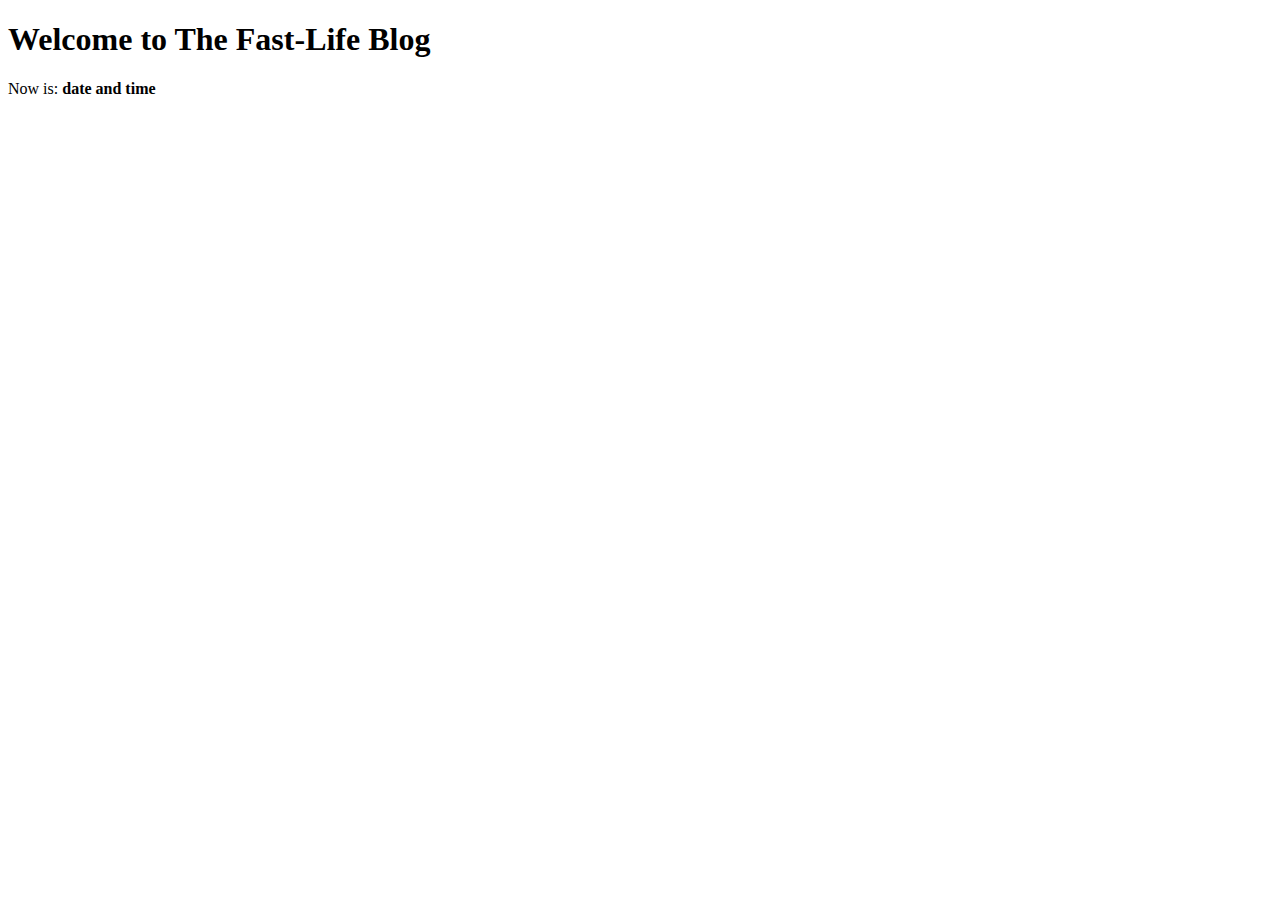
==== target/classes/templates/index.html @ 58f44ca4 "Initial file layout and views" ====
<!DOCTYPE html>
<html xmlns:th=“http://www.thymeleaf.org”>

<head th:replace=“layout :: site-head”>
    <meta charset="UTF-8" />
    <title>Fast-Life</title>
</head>

<body>

<header th:replace=“layout :: site-header” />

<h1>Welcome to The Fast-Life Blog</h1>
Now is: <b th:text=“${execInfo.now.time}”>date and time</b>

<footer th:replace=“layout :: site-footer” />

</body>

</html>
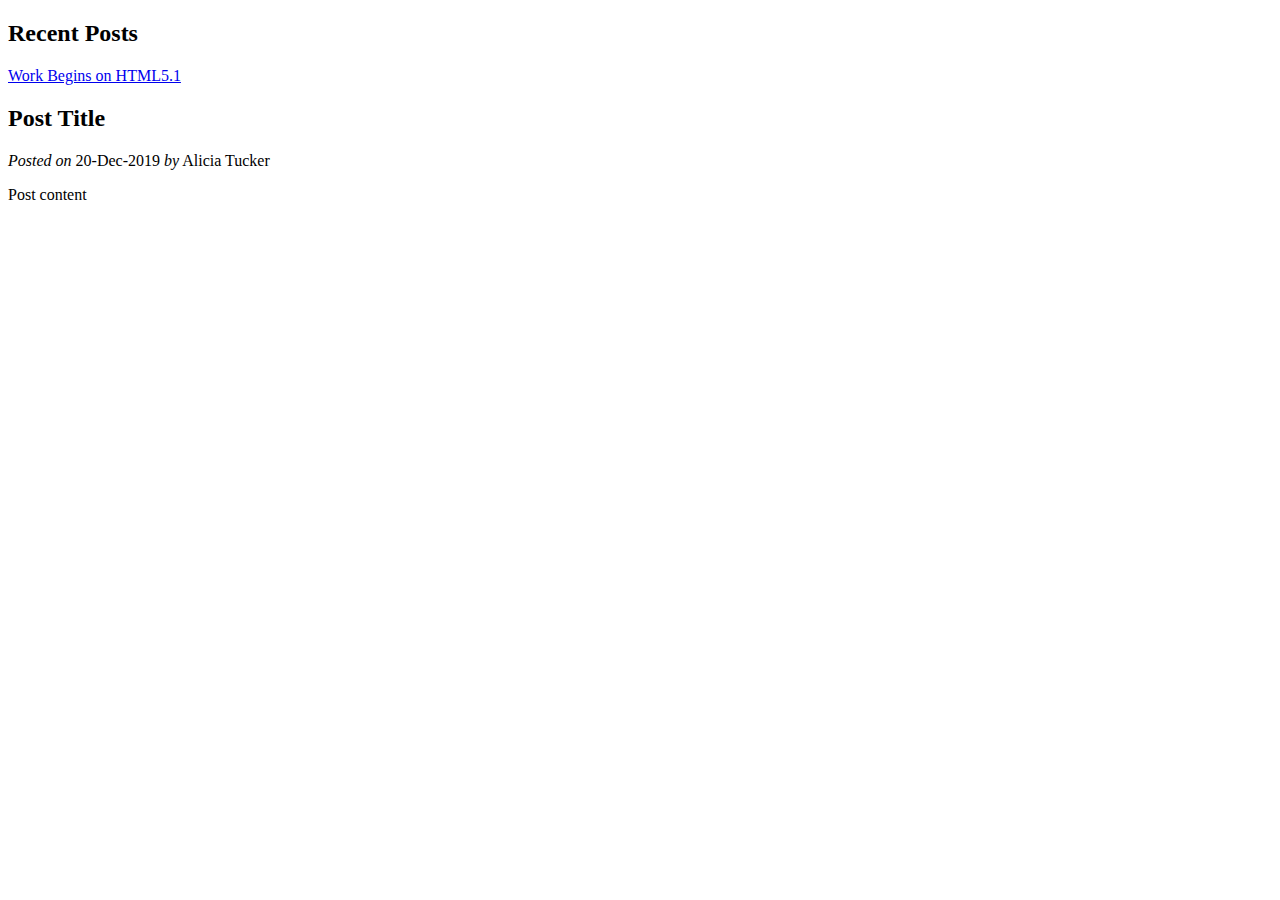
==== commit 5b51cb0a: "Created Post Views and User Login" ====
--- a/target/classes/templates/index.html
+++ b/target/classes/templates/index.html
@@ -1,20 +1,36 @@
 <!DOCTYPE html>
-<html xmlns:th=“http://www.thymeleaf.org”>
+<html xmlns:th="http://www.thymeleaf.org">
 
-<head th:replace=“layout :: site-head”>
-    <meta charset="UTF-8" />
-    <title>Fast-Life</title>
+<head th:replace="layout :: site-head">
+    <title>The Fast-Life Blog</title>
 </head>
 
 <body>
 
-<header th:replace=“layout :: site-header” />
+<header th:replace="layout :: site-header" />
 
-<h1>Welcome to The Fast-Life Blog</h1>
-Now is: <b th:text=“${execInfo.now.time}”>date and time</b>
+<aside>
+    <h2>Recent Posts</h2>
+    <a href=“#” th:each=“p : ${latest5posts}” th:text=“${p.title}” th:href=“@{/posts/view/{id}/(id=${p.id})}”>Work Begins on HTML5.1</a>
+</aside>
 
-<footer th:replace=“layout :: site-footer” />
+<main id="posts">
+    <article th:each="p : ${latest3posts}">
+        <h2 class="title" th:text="${p.title}">Post Title</h2>
+        <div class="date">
+            <i>Posted on</i>
+            <span th:text="${#dates.format(p.date, 'dd-MMM-yyyy')}">20-Dec-2019</span>
+            <span th:if="${p.author}" th:remove="tag">
+          <i>by</i>
+          <span th:text="${p.author.fullName != null ?
+                        p.author.fullName : p.author.username}">Alicia Tucker</span>
+        </span>
+        </div>
+        <p class="content" th:utext="${p.body}">Post content</p>
+    </article>
+</main>
 
+<footer th:replace="layout :: site-footer" />
 </body>
 
 </html>
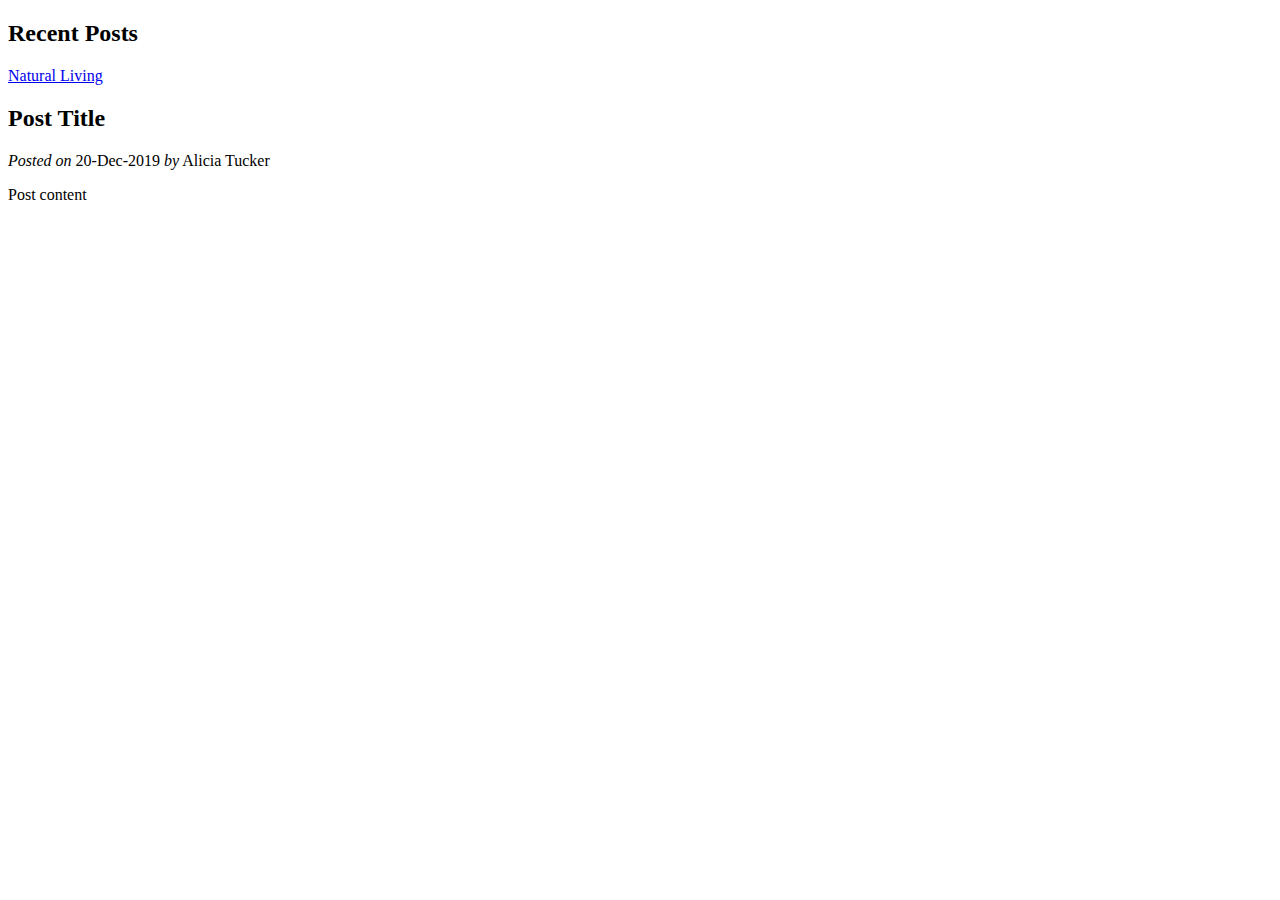
==== commit 99641fc1: "Code fixes" ====
--- a/target/classes/templates/index.html
+++ b/target/classes/templates/index.html
@@ -1,17 +1,17 @@
 <!DOCTYPE html>
-<html xmlns:th="http://www.thymeleaf.org">
+<html xmlns:th="http://www.thymeleaf.org" lang="en">
 
-<head th:replace="layout :: site-head">
+<head th:replace="layout :: site-head" meta charset="UTF-8">
     <title>The Fast-Life Blog</title>
 </head>
 
 <body>
 
-<header th:replace="layout :: site-header" />
+<header th:replace="layout :: site-header"></header>
 
 <aside>
     <h2>Recent Posts</h2>
-    <a href=“#” th:each=“p : ${latest5posts}” th:text=“${p.title}” th:href=“@{/posts/view/{id}/(id=${p.id})}”>Work Begins on HTML5.1</a>
+    <a href="#" th:each="p : ${latest5posts}" th:text="${p.title}" th:href="@{/posts/view/{id}/(id=${p.id})}">Natural Living</a>
 </aside>
 
 <main id="posts">
@@ -30,7 +30,7 @@
     </article>
 </main>
 
-<footer th:replace="layout :: site-footer" />
+<footer th:replace="layout :: site-footer"></footer>
 </body>
 
 </html>
